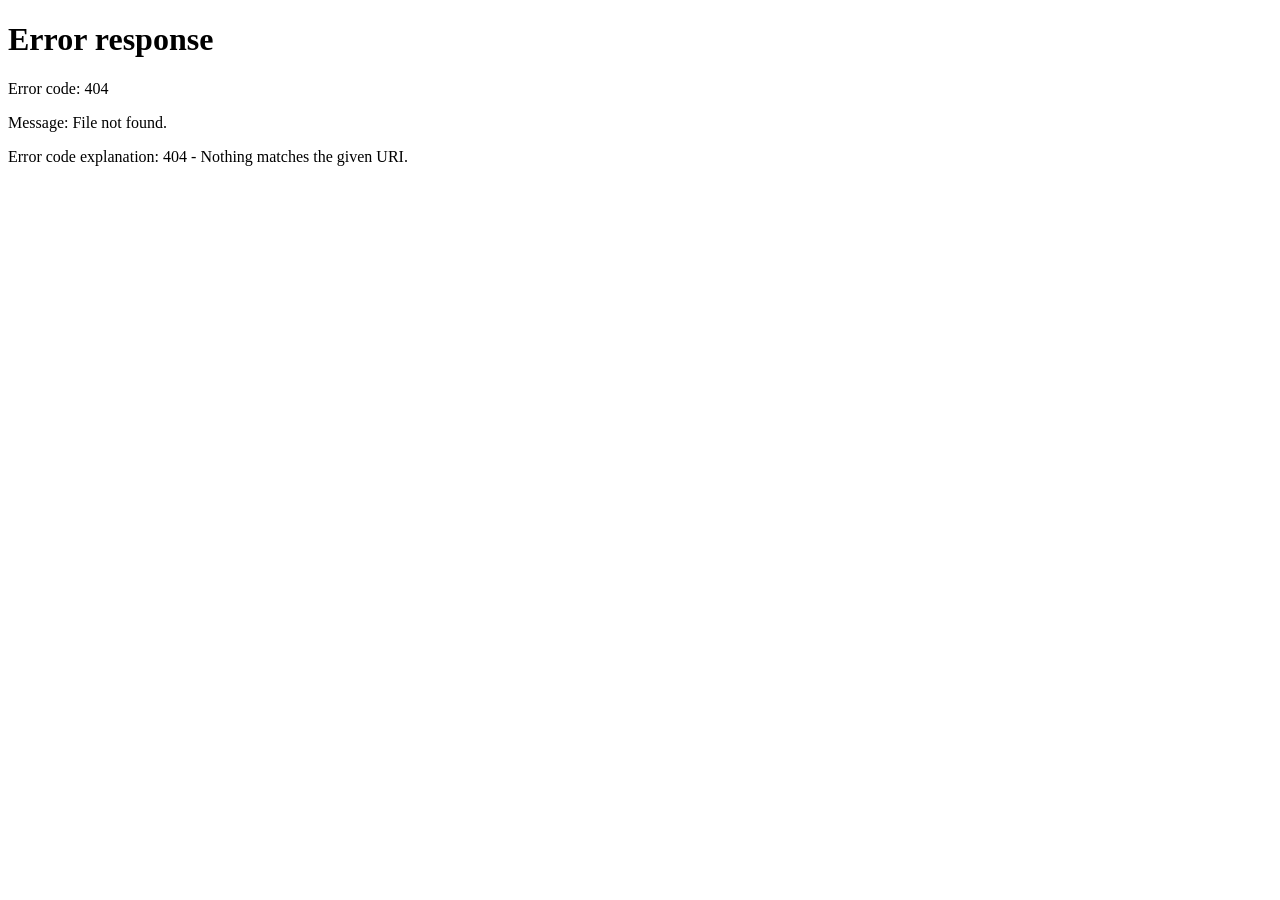
==== index.html @ 2cc73bb4 "Create index.html" ====
<!DOCTYPE html>
<html>
<head>
    <meta charset="UTF-8">
    <meta http-equiv="refresh" content="0; url=InvoiceSystem/pages/home.html">
    <title>Redirecting...</title>
</head>
<body>
    <p>Redirecting to <a href="InvoiceSystem/pages/home.html">Invoice System</a>...</p>
</body>
</html>
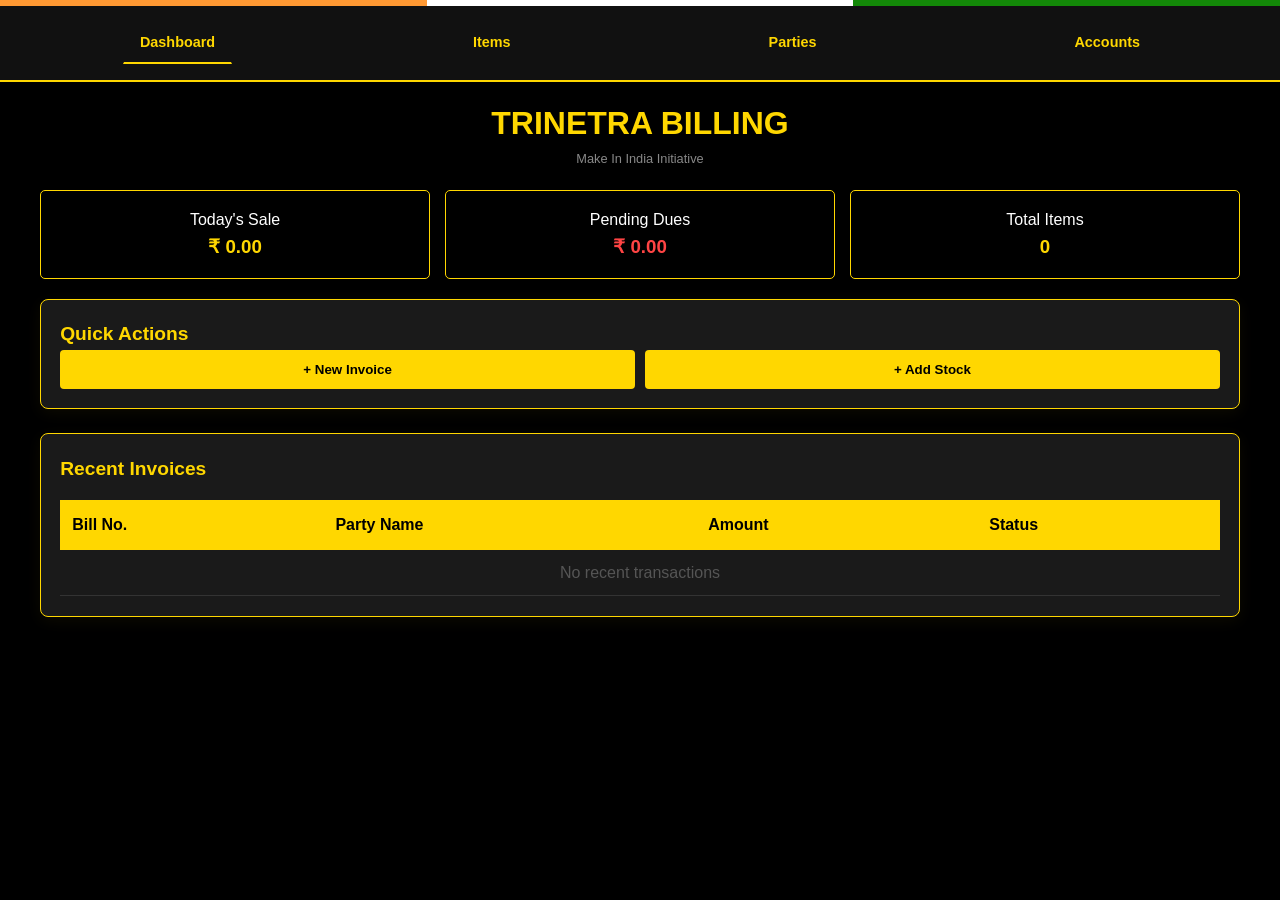
==== commit cdabe91d: "Rename index.html: to index.html" ====
--- a/index.html
+++ b/index.html
@@ -1,11 +1,73 @@
 <!DOCTYPE html>
-<html>
+<html lang="en">
 <head>
     <meta charset="UTF-8">
-    <meta http-equiv="refresh" content="0; url=InvoiceSystem/pages/home.html">
-    <title>Redirecting...</title>
+    <meta name="viewport" content="width=device-width, initial-scale=1.0">
+    <title>Trinetra Billing - Dashboard</title>
+    <link rel="stylesheet" href="style.css">
 </head>
 <body>
-    <p>Redirecting to <a href="InvoiceSystem/pages/home.html">Invoice System</a>...</p>
+
+    <div class="tiranga-header"></div>
+
+    <nav>
+        <a href="index.html" style="border-bottom: 2px solid #FFD700;">Dashboard</a>
+        <a href="items.html">Items</a>
+        <a href="parties.html">Parties</a>
+        <a href="accounts.html">Accounts</a>
+    </nav>
+
+    <div class="container">
+        <header style="text-align: center; margin-bottom: 20px;">
+            <h1 style="color: #FFD700;">TRINETRA BILLING</h1>
+            <p style="font-size: 0.8rem; color: #888;">Make In India Initiative</p>
+        </header>
+
+        <div class="stats">
+            <div class="stat-card">
+                <p>Today's Sale</p>
+                <h3 id="todaySale">₹ 0.00</h3>
+            </div>
+            <div class="stat-card">
+                <p>Pending Dues</p>
+                <h3 style="color: #ff4444;" id="pendingDues">₹ 0.00</h3>
+            </div>
+            <div class="stat-card">
+                <p>Total Items</p>
+                <h3 id="totalItemsCount">0</h3>
+            </div>
+        </div>
+
+        <div class="card" style="margin-top: 20px;">
+            <h2 style="color: #FFD700; font-size: 1.2rem;">Quick Actions</h2>
+            <div style="display: grid; grid-template-columns: 1fr 1fr; gap: 10px;">
+                <button onclick="window.location.href='billing.html'">+ New Invoice</button>
+                <button onclick="window.location.href='items.html'">+ Add Stock</button>
+            </div>
+        </div>
+
+        <div class="card">
+            <h2 style="color: #FFD700; font-size: 1.2rem;">Recent Invoices</h2>
+            <div class="table-wrapper">
+                <table>
+                    <thead>
+                        <tr>
+                            <th>Bill No.</th>
+                            <th>Party Name</th>
+                            <th>Amount</th>
+                            <th>Status</th>
+                        </tr>
+                    </thead>
+                    <tbody id="recentInvoices">
+                        <tr>
+                            <td colspan="4" style="text-align:center; color:#555;">No recent transactions</td>
+                        </tr>
+                    </tbody>
+                </table>
+            </div>
+        </div>
+    </div>
+
+    <script src="script.js"></script>
 </body>
 </html>
--- a/style.css
+++ b/style.css
@@ -0,0 +1,139 @@
+/* Universal Reset */
+* {
+    margin: 0;
+    padding: 0;
+    box-sizing: border-box;
+}
+
+body {
+    font-family: 'Segoe UI', Tahoma, Geneva, Verdana, sans-serif;
+    background: #000000; /* Pure Black Background */
+    color: #ffffff;
+    line-height: 1.6;
+}
+
+/* Tiranga Header Strip */
+.tiranga-header {
+    height: 6px;
+    background: linear-gradient(to right, #FF9933 33.33%, #ffffff 33.33%, #ffffff 66.66%, #138808 66.66%);
+    width: 100%;
+    position: sticky;
+    top: 0;
+    z-index: 1000;
+}
+
+/* Navbar Design */
+nav {
+    background: #111111;
+    border-bottom: 2px solid #FFD700; /* Gold Border */
+    padding: 1rem;
+    display: flex;
+    justify-content: space-around;
+    flex-wrap: wrap;
+    gap: 10px;
+}
+
+nav a {
+    color: #FFD700;
+    text-decoration: none;
+    padding: 0.5rem 1rem;
+    border: 1px solid transparent;
+    font-weight: bold;
+    font-size: 0.9rem;
+    transition: 0.3s;
+}
+
+nav a:hover {
+    border: 1px solid #FFD700;
+    background: rgba(255, 215, 0, 0.1);
+}
+
+/* Containers & Cards */
+.container {
+    width: 95%;
+    max-width: 1200px;
+    margin: 1rem auto;
+}
+
+.card {
+    background: #1a1a1a;
+    border: 1px solid #FFD700; /* Goldy Yellow Border */
+    border-radius: 8px;
+    padding: 1.2rem;
+    margin-bottom: 1.5rem;
+    box-shadow: 0 4px 15px rgba(255, 215, 0, 0.05);
+}
+
+/* Form Inputs */
+input, select {
+    background: #222222;
+    border: 1px solid #444;
+    color: #ffffff;
+    padding: 10px;
+    border-radius: 4px;
+    margin-bottom: 10px;
+    width: 100%;
+}
+
+input:focus {
+    border-color: #FFD700;
+    outline: none;
+}
+
+/* Table Design */
+.table-wrapper {
+    overflow-x: auto; /* For Mobile Zero Scroll */
+}
+
+table {
+    width: 100%;
+    border-collapse: collapse;
+    margin-top: 1rem;
+}
+
+th {
+    background: #FFD700;
+    color: #000000;
+    padding: 12px;
+    text-align: left;
+}
+
+td {
+    padding: 10px;
+    border-bottom: 1px solid #333;
+}
+
+/* Buttons */
+button {
+    background: #FFD700;
+    color: #000;
+    border: none;
+    padding: 12px 20px;
+    font-weight: bold;
+    cursor: pointer;
+    border-radius: 4px;
+    width: 100%; /* Mobile Friendly */
+}
+
+button.danger {
+    background: #ff4444;
+    color: white;
+}
+
+/* Stats Section */
+.stats {
+    display: grid;
+    grid-template-columns: repeat(auto-fit, minmax(150px, 1fr));
+    gap: 15px;
+}
+
+.stat-card {
+    border: 1px solid #FFD700;
+    padding: 1rem;
+    text-align: center;
+    border-radius: 5px;
+}
+
+.stat-card h3 {
+    color: #FFD700;
+}
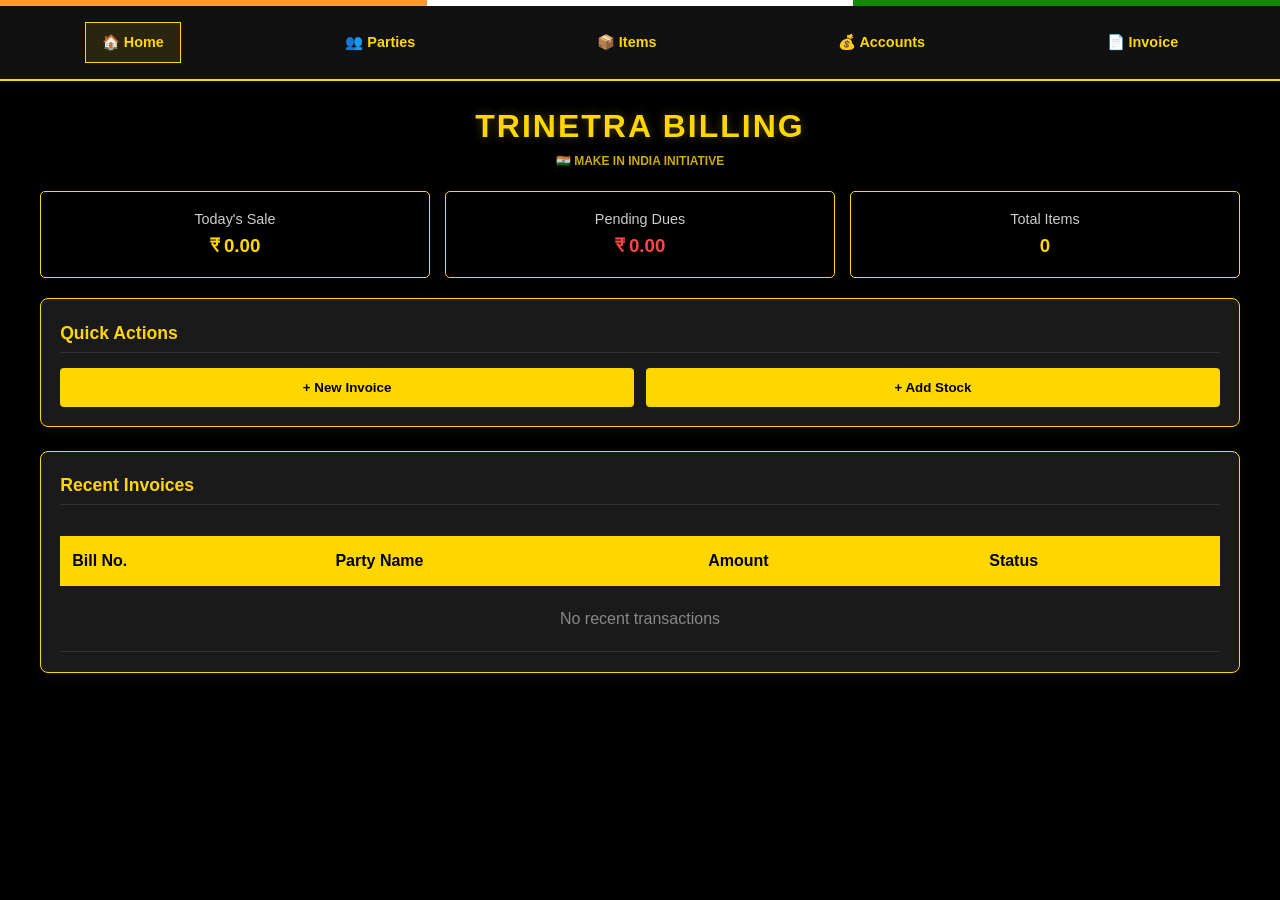
==== commit bf0262f0: "Create index.html" ====
--- a/index.html
+++ b/index.html
@@ -1,9 +1,9 @@
 <!DOCTYPE html>
-<html lang="en">
+<html lang="hi">
 <head>
     <meta charset="UTF-8">
     <meta name="viewport" content="width=device-width, initial-scale=1.0">
-    <title>Trinetra Billing - Dashboard</title>
+    <title>Trinetra - Dashboard</title>
     <link rel="stylesheet" href="style.css">
 </head>
 <body>
@@ -11,43 +11,44 @@
     <div class="tiranga-header"></div>
 
     <nav>
-        <a href="index.html" style="border-bottom: 2px solid #FFD700;">Dashboard</a>
-        <a href="items.html">Items</a>
-        <a href="parties.html">Parties</a>
-        <a href="accounts.html">Accounts</a>
+        <a href="index.html" class="active" style="border: 1px solid #FFD700; background: rgba(255, 215, 0, 0.1);">🏠 Home</a>
+        <a href="parties.html">👥 Parties</a>
+        <a href="items.html">📦 Items</a>
+        <a href="accounts.html">💰 Accounts</a>
+        <a href="billing.html">📄 Invoice</a>
     </nav>
 
     <div class="container">
-        <header style="text-align: center; margin-bottom: 20px;">
-            <h1 style="color: #FFD700;">TRINETRA BILLING</h1>
-            <p style="font-size: 0.8rem; color: #888;">Make In India Initiative</p>
+        <header style="text-align: center; margin: 20px 0;">
+            <h1 style="color: #FFD700; letter-spacing: 2px; text-shadow: 0 0 10px rgba(255, 215, 0, 0.3);">TRINETRA BILLING</h1>
+            <p style="font-size: 0.75rem; color: #FFD700; opacity: 0.8; font-weight: bold;">🇮🇳 MAKE IN INDIA INITIATIVE</p>
         </header>
 
         <div class="stats">
             <div class="stat-card">
-                <p>Today's Sale</p>
-                <h3 id="todaySale">₹ 0.00</h3>
+                <p style="font-size: 0.9rem; color: #ccc;">Today's Sale</p>
+                <h3 id="todaySale" style="color: #FFD700;">₹ 0.00</h3>
             </div>
             <div class="stat-card">
-                <p>Pending Dues</p>
+                <p style="font-size: 0.9rem; color: #ccc;">Pending Dues</p>
                 <h3 style="color: #ff4444;" id="pendingDues">₹ 0.00</h3>
             </div>
             <div class="stat-card">
-                <p>Total Items</p>
-                <h3 id="totalItemsCount">0</h3>
+                <p style="font-size: 0.9rem; color: #ccc;">Total Items</p>
+                <h3 id="totalItemsCount" style="color: #FFD700;">0</h3>
             </div>
         </div>
 
         <div class="card" style="margin-top: 20px;">
-            <h2 style="color: #FFD700; font-size: 1.2rem;">Quick Actions</h2>
-            <div style="display: grid; grid-template-columns: 1fr 1fr; gap: 10px;">
+            <h2 style="color: #FFD700; font-size: 1.1rem; margin-bottom: 15px; border-bottom: 1px solid #333; padding-bottom: 5px;">Quick Actions</h2>
+            <div style="display: grid; grid-template-columns: 1fr 1fr; gap: 12px;">
                 <button onclick="window.location.href='billing.html'">+ New Invoice</button>
                 <button onclick="window.location.href='items.html'">+ Add Stock</button>
             </div>
         </div>
 
         <div class="card">
-            <h2 style="color: #FFD700; font-size: 1.2rem;">Recent Invoices</h2>
+            <h2 style="color: #FFD700; font-size: 1.1rem; margin-bottom: 15px; border-bottom: 1px solid #333; padding-bottom: 5px;">Recent Invoices</h2>
             <div class="table-wrapper">
                 <table>
                     <thead>
@@ -60,7 +61,7 @@
                     </thead>
                     <tbody id="recentInvoices">
                         <tr>
-                            <td colspan="4" style="text-align:center; color:#555;">No recent transactions</td>
+                            <td colspan="4" style="text-align:center; color:#888; padding: 20px;">No recent transactions</td>
                         </tr>
                     </tbody>
                 </table>
